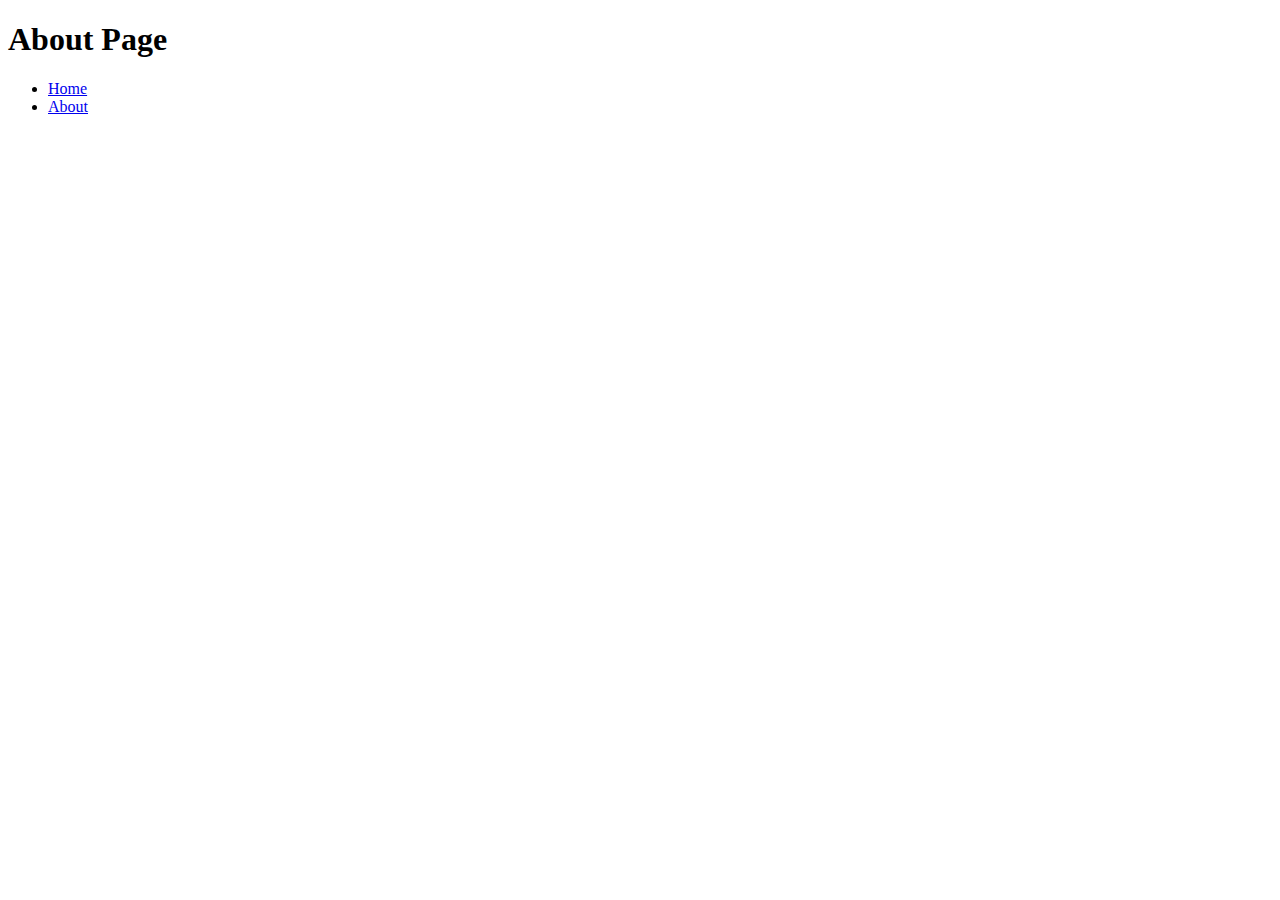
==== about.html @ 3adcc352 "Start" ====
<!DOCTYPE html>
<html lang="en">
  <head>
    <meta charset="UTF-8">
    <meta name="viewport" content="width=device-width, initial-scale=1.0">
    <meta http-equiv="X-UA-Compatible" content="ie=edge">
    <title>About Page</title>
    <link rel="stylesheet" href="screen.css">
  </head>
  <body>
    <h1>About Page</h1>
    <nav>
      <ul>
        <li><a href="index.html">Home</a></li>
        <li><a href="about.html" class="active">About</a></li>
      </ul>
    </nav>
    <script src="index.js"></script>
  </body>
</html>
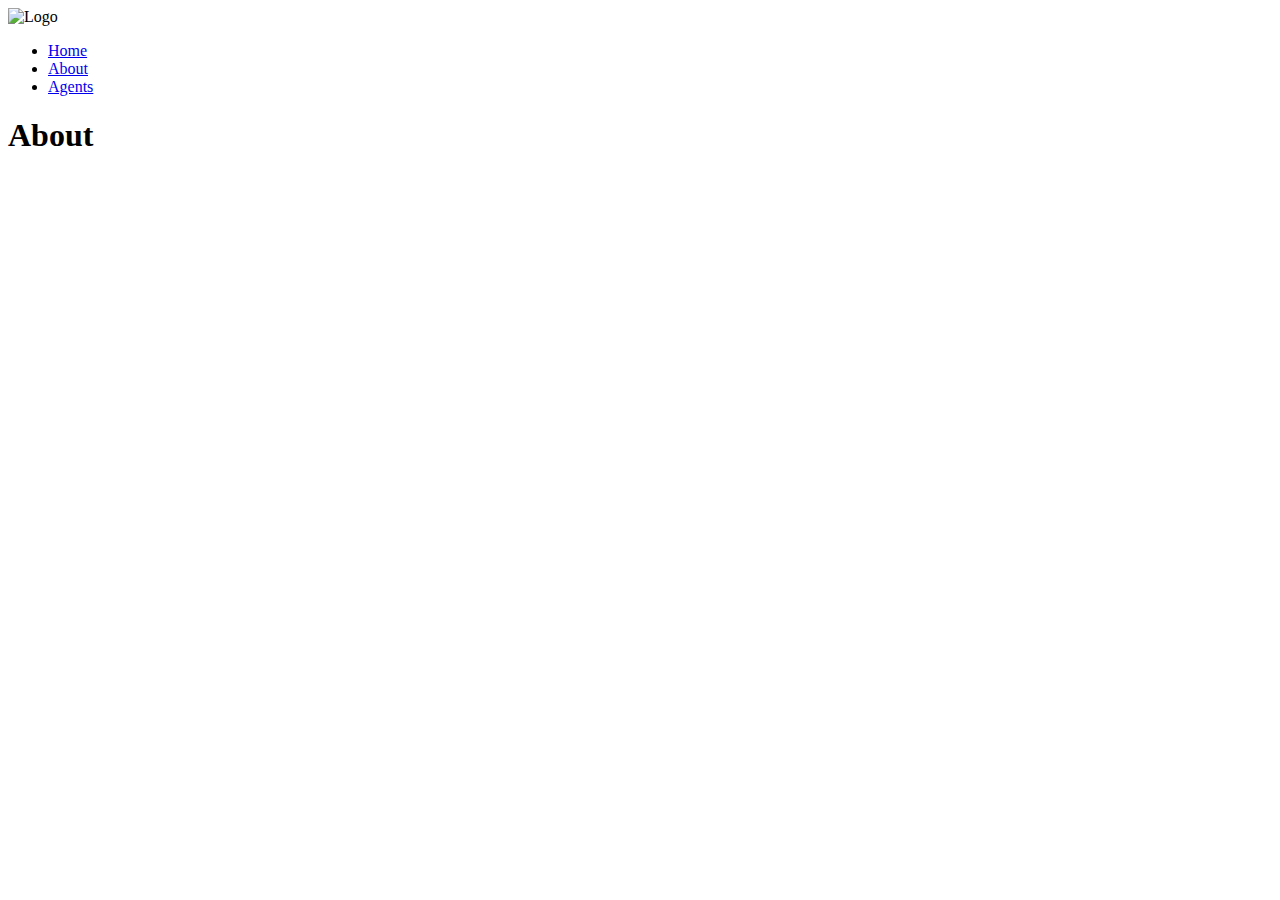
==== commit bfd29b3a: "fixes" ====
--- a/about.html
+++ b/about.html
@@ -4,17 +4,24 @@
     <meta charset="UTF-8">
     <meta name="viewport" content="width=device-width, initial-scale=1.0">
     <meta http-equiv="X-UA-Compatible" content="ie=edge">
-    <title>About Page</title>
+    <title>Homepage</title>
     <link rel="stylesheet" href="screen.css">
   </head>
   <body>
-    <h1>About Page</h1>
-    <nav>
+    <div class="navbar">
+      <div class="logo">
+        <img src="your_logo_here" alt="Logo">
+      </div>
       <ul>
-        <li><a href="index.html">Home</a></li>
-        <li><a href="about.html" class="active">About</a></li>
+        <li><a href="index.html" class="active">Home
+        </a></li>
+        <li><a href="About.html">About
+        </a></li>
+        <li><a href="Agents.html">Agents
+        </a></li>
       </ul>
-    </nav>
+    </div>
+    <h1>About</h1>
     <script src="index.js"></script>
   </body>
 </html>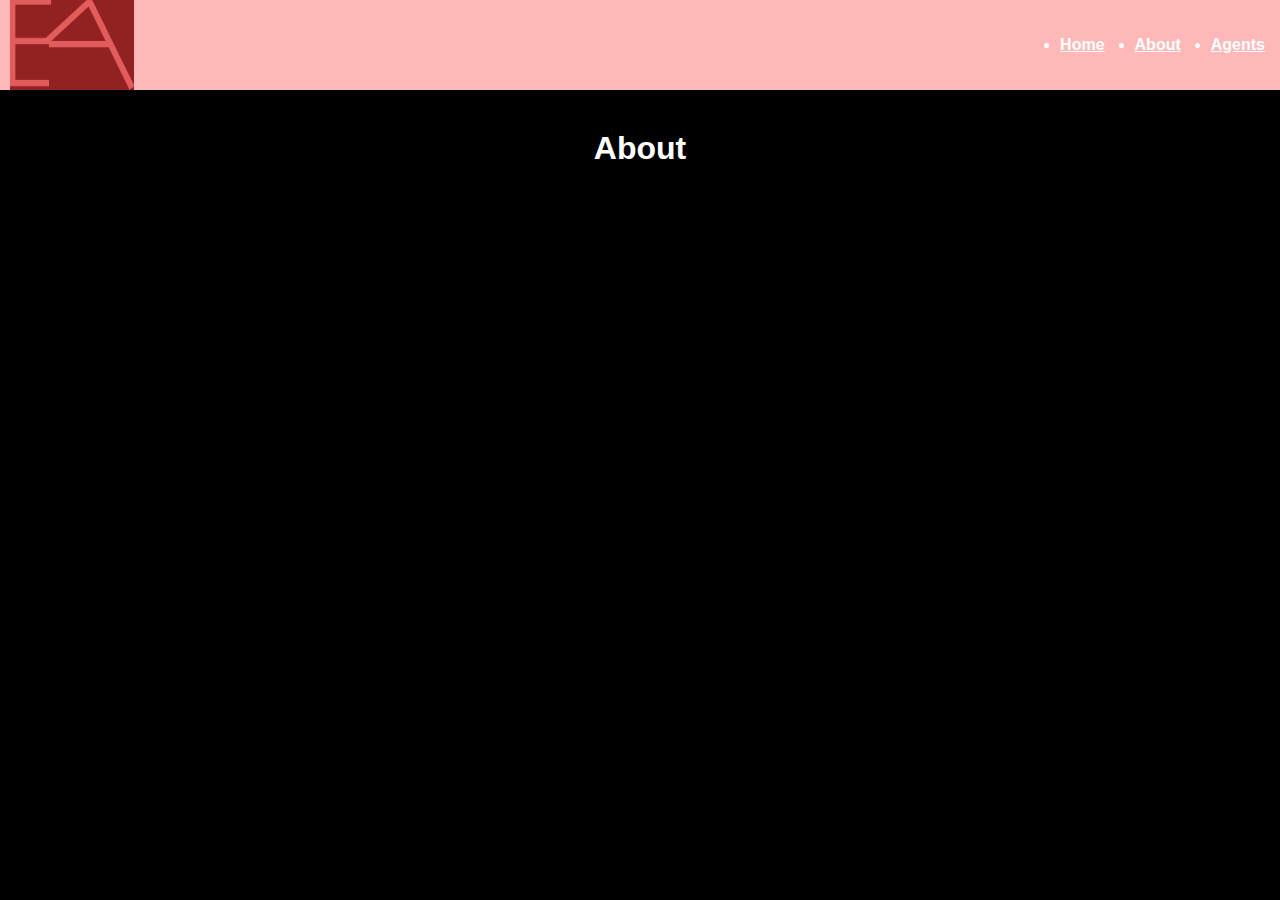
==== commit 5faf176b: "navbar" ====
--- a/about.html
+++ b/about.html
@@ -1,26 +1,23 @@
 <!DOCTYPE html>
 <html lang="en">
-  <head>
-    <meta charset="UTF-8">
-    <meta name="viewport" content="width=device-width, initial-scale=1.0">
-    <meta http-equiv="X-UA-Compatible" content="ie=edge">
-    <title>Homepage</title>
-    <link rel="stylesheet" href="screen.css">
-  </head>
-  <body>
-    <div class="navbar">
-      <div class="logo">
-        <img src="your_logo_here" alt="Logo">
-      </div>
-      <ul>
-        <li><a href="index.html" class="active">Home
-        </a></li>
-        <li><a href="About.html">About
-        </a></li>
-        <li><a href="Agents.html">Agents
-        </a></li>
-      </ul>
+<head>
+  <meta charset="UTF-8">
+  <meta name="viewport" content="width=device-width, initial-scale=1.0">
+  <meta http-equiv="X-UA-Compatible" content="ie=edge">
+  <title>Homepage</title>
+  <link rel="stylesheet" href="style.css">
+</head>
+<body>
+  <div class="navbar">
+    <div class="logo">
+      <img src="Photos/logoagency.png" alt="Logo">
     </div>
+    <ul>
+      <li><a href="Mainpage.html" class="active">Home</a></li>
+      <li><a href="About.html">About</a></li>
+      <li><a href="Agents.html">Agents</a></li>
+    </ul>
+  </div>
     <h1>About</h1>
     <script src="index.js"></script>
   </body>
--- a/style.css
+++ b/style.css
@@ -0,0 +1,98 @@
+body {
+    margin: 0;
+    padding: 0;
+    font-family: Arial, sans-serif;
+    background-color: rgb(0, 0, 0);
+    color: rgb(255, 255, 255);
+}
+
+.navbar {
+    position: sticky;
+    top: 0;
+    width: 100%;
+    background-color: #FEB8B8;
+    display: flex;
+    justify-content: space-between;
+    align-items: center;
+    z-index: 1000; 
+}
+
+.navbar ul {
+    margin: 0;
+    padding: 0;
+    display: flex;
+}
+
+.navbar ul li {
+    margin: 0 15px;
+}
+
+.navbar ul li a {
+    color: rgb(255, 255, 255);
+    font-weight: bold;
+}
+
+.navbar .logo {
+    display: flex;
+    align-items: center;
+    margin-left: 10px;
+}
+
+.navbar .logo img {
+    height: 90px; 
+}
+
+h1 {
+    margin-top: 40px; 
+    text-align: center;
+}
+
+.header {
+    text-align: center;
+    margin-top: 30px;
+}
+
+.header h1 {
+    color: #FEB8B8;
+    font-size: 24px; 
+    font-weight: bold;
+}
+
+.buttons {
+    position: absolute;
+    left: 70px;
+    top: 60%;
+}
+
+.buttons button {
+    display: block;
+    margin-bottom: 90px; 
+    padding: 10px 20px; 
+    background-color: #FEB8B8;
+    color: #ffffff;
+    font-size: 16px; 
+    font-weight: bold;
+    border: none;
+    cursor: pointer;
+}
+
+.buttons .apply {
+    color: #ffffff; 
+}
+
+.buttons .join {
+    color: #ffffff; 
+}
+
+.side-text {
+    position: absolute;
+    top: 30%;
+    right: 50px;
+    text-align: right;
+    font-style: italic;
+}
+
+.side-text .italic-text {
+    font-size: 30px; 
+    color: #FEB8B8;
+}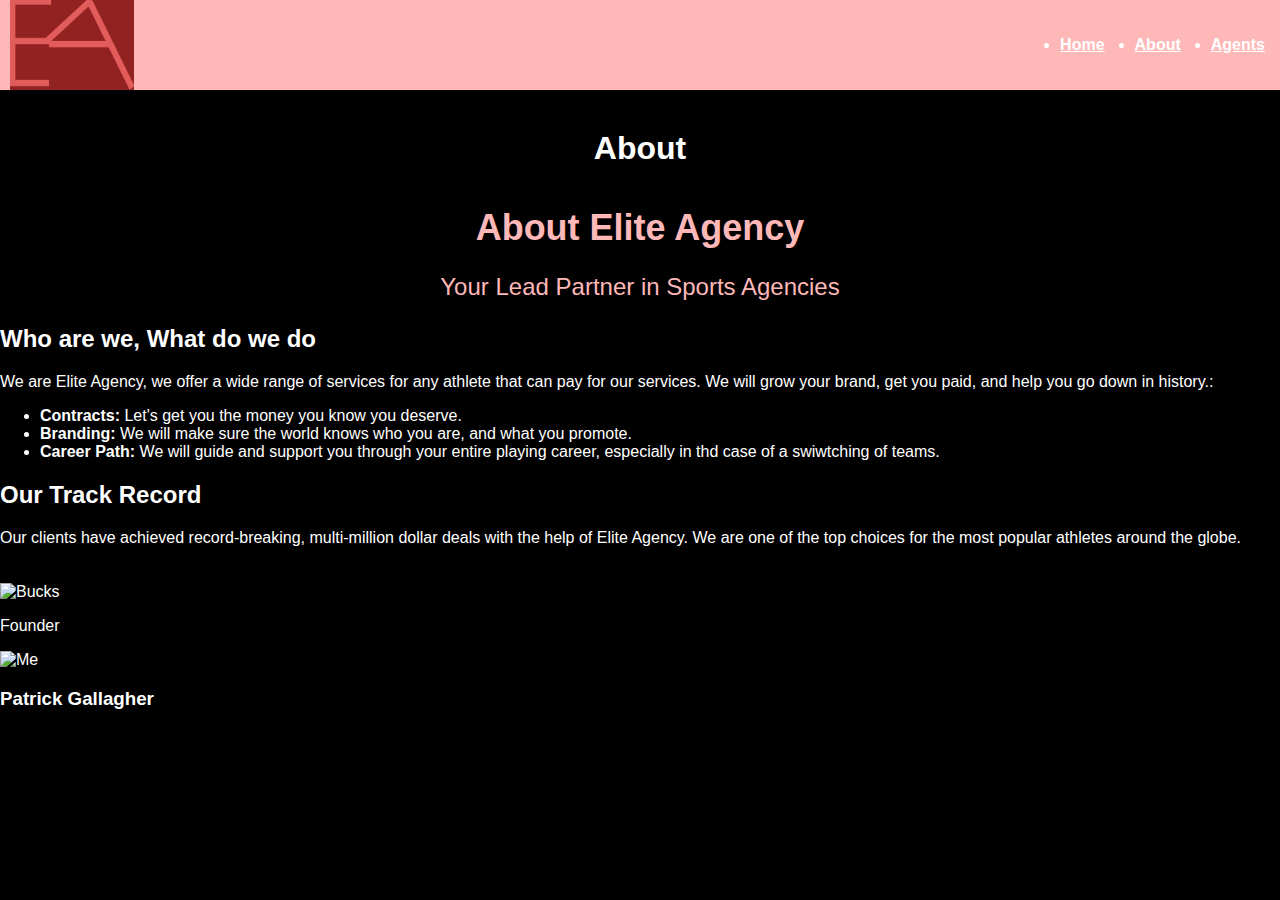
==== commit 340f5a2f: "About" ====
--- a/about.html
+++ b/about.html
@@ -19,6 +19,37 @@
     </ul>
   </div>
     <h1>About</h1>
+  </div>
+  <div class="about-header">
+    <h1>About Elite Agency</h1>
+    <p>Your Lead Partner in Sports Agencies</p>
+  </div>
+    </div>
+    <div class="aboutus">
+      <h2>Who are we, What do we do</h2>
+      <p>We are Elite Agency, we offer a wide range of services for any athlete that can pay for our services. We will grow your brand, get you paid, and help you go down in history.:</p>
+      <ul>
+        <li><strong>Contracts:</strong> Let's get you the money you know you deserve.</li>
+        <li><strong>Branding:</strong> We will make sure the world knows who you are, and what you promote.</li>
+        <li><strong>Career Path:</strong> We will guide and support you through your entire playing career, especially in thd case of a swiwtching of teams.</li>
+      </ul>
+    </div>
+    <div class="aboutus">
+      <h2>Our Track Record</h2>
+      <p>Our clients have achieved record-breaking, multi-million dollar deals with the help of Elite Agency. We are one of the top choices for the most popular athletes around the globe.</p>
+      <img src="your_image_here" alt="Bucks" class="about-image">
+    </div>
+    <div class="aboutus">
+          <p>Founder</p>
+        </div>
+        <div class="Founder">
+          <img src="your_image_here" alt="Me">
+          <h3>Patrick Gallagher</h3>
+    </div>
+  </div>
+  <script src="index.js"></script>
+</body>
+</html>
     <script src="index.js"></script>
   </body>
 </html>--- a/style.css
+++ b/style.css
@@ -8,19 +8,19 @@
 
 .navbar {
     position: sticky;
+    z-index: 1000; 
     top: 0;
     width: 100%;
     background-color: #FEB8B8;
     display: flex;
     justify-content: space-between;
     align-items: center;
-    z-index: 1000; 
 }
 
 .navbar ul {
+    display: flex;
     margin: 0;
     padding: 0;
-    display: flex;
 }
 
 .navbar ul li {
@@ -65,13 +65,13 @@
 }
 
 .buttons button {
+    font-weight: bold;
+    font-size: 16px; 
     display: block;
     margin-bottom: 90px; 
     padding: 10px 20px; 
     background-color: #FEB8B8;
     color: #ffffff;
-    font-size: 16px; 
-    font-weight: bold;
     border: none;
     cursor: pointer;
 }
@@ -86,13 +86,128 @@
 
 .side-text {
     position: absolute;
-    top: 30%;
+    top: 70%;
     right: 50px;
     text-align: right;
     font-style: italic;
 }
 
-.side-text .italic-text {
-    font-size: 30px; 
-    color: #FEB8B8;
+.side-text .italic {
+    font-size: 85px; 
+    color: #FEB8B8;
+}
+
+.agent-list {
+    display: flex;
+    align-items: flex-start;
+    flex-direction: column;
+    margin-left: 50px;
+    margin-top: 70px;
+}
+
+.agent {
+    display: flex;
+    margin-bottom: 40px;
+}
+
+.agent-image img {
+    height: 300px; 
+    margin-right: 20px;
+}
+
+.bio {
+    display: flex;
+    flex-direction: column;
+    justify-content: center;
+}
+
+.bio p {
+    margin: 0;
+    margin-bottom: 30px;
+}
+
+.bio .book {
+    padding: 5px 12px;
+    background-color: #FEB8B8;
+    color: #ffffff;
+    font-weight: bold;
+    cursor: pointer;
+}
+.about-header {
+    text-align: center;
+    margin-top: 30px;
+}
+
+.about-header h1 {
+    color: #FEB8B8;
+    font-size: 36px; /* Adjust as needed */
+    font-weight: bold;
+}
+
+.about-header p {
+    color: #FEB8B8;
+    font-size: 24px; /* Adjust as needed */
+}
+
+.about-content {
+    margin: 50px;
+}
+
+.about-section {
+    margin-bottom: 30px;
+}
+
+.about-section h2 {
+    color: #FEB8B8;
+    font-size: 28px; /* Adjust as needed */
+    font-weight: bold;
+}
+
+.about-section p, .about-section ul {
+    color: #ffffff;
+    font-size: 18px; /* Adjust as needed */
+}
+
+.about-section ul {
+    list-style: none;
+    padding-left: 0;
+}
+
+.about-section ul li {
+    margin-bottom: 10px;
+}
+
+.about-image {
+    width: 100%;
+    height: auto;
+    margin-top: 20px;
+}
+
+.team-members {
+    display: flex;
+    flex-wrap: wrap;
+    justify-content: space-around;
+}
+
+.team-member {
+    text-align: center;
+    margin: 20px;
+}
+
+.team-member img {
+    height: 100px; /* Adjust as needed */
+    width: 100px; /* Adjust as needed */
+    border-radius: 50%;
+    margin-bottom: 10px;
+}
+
+.team-member h3 {
+    color: #FEB8B8;
+    font-size: 20px; /* Adjust as needed */
+    margin: 0;
+}
+
+.team-member p {
+    color: #ffffff;
+    font-size: 16px; /* Adjust as needed */
 }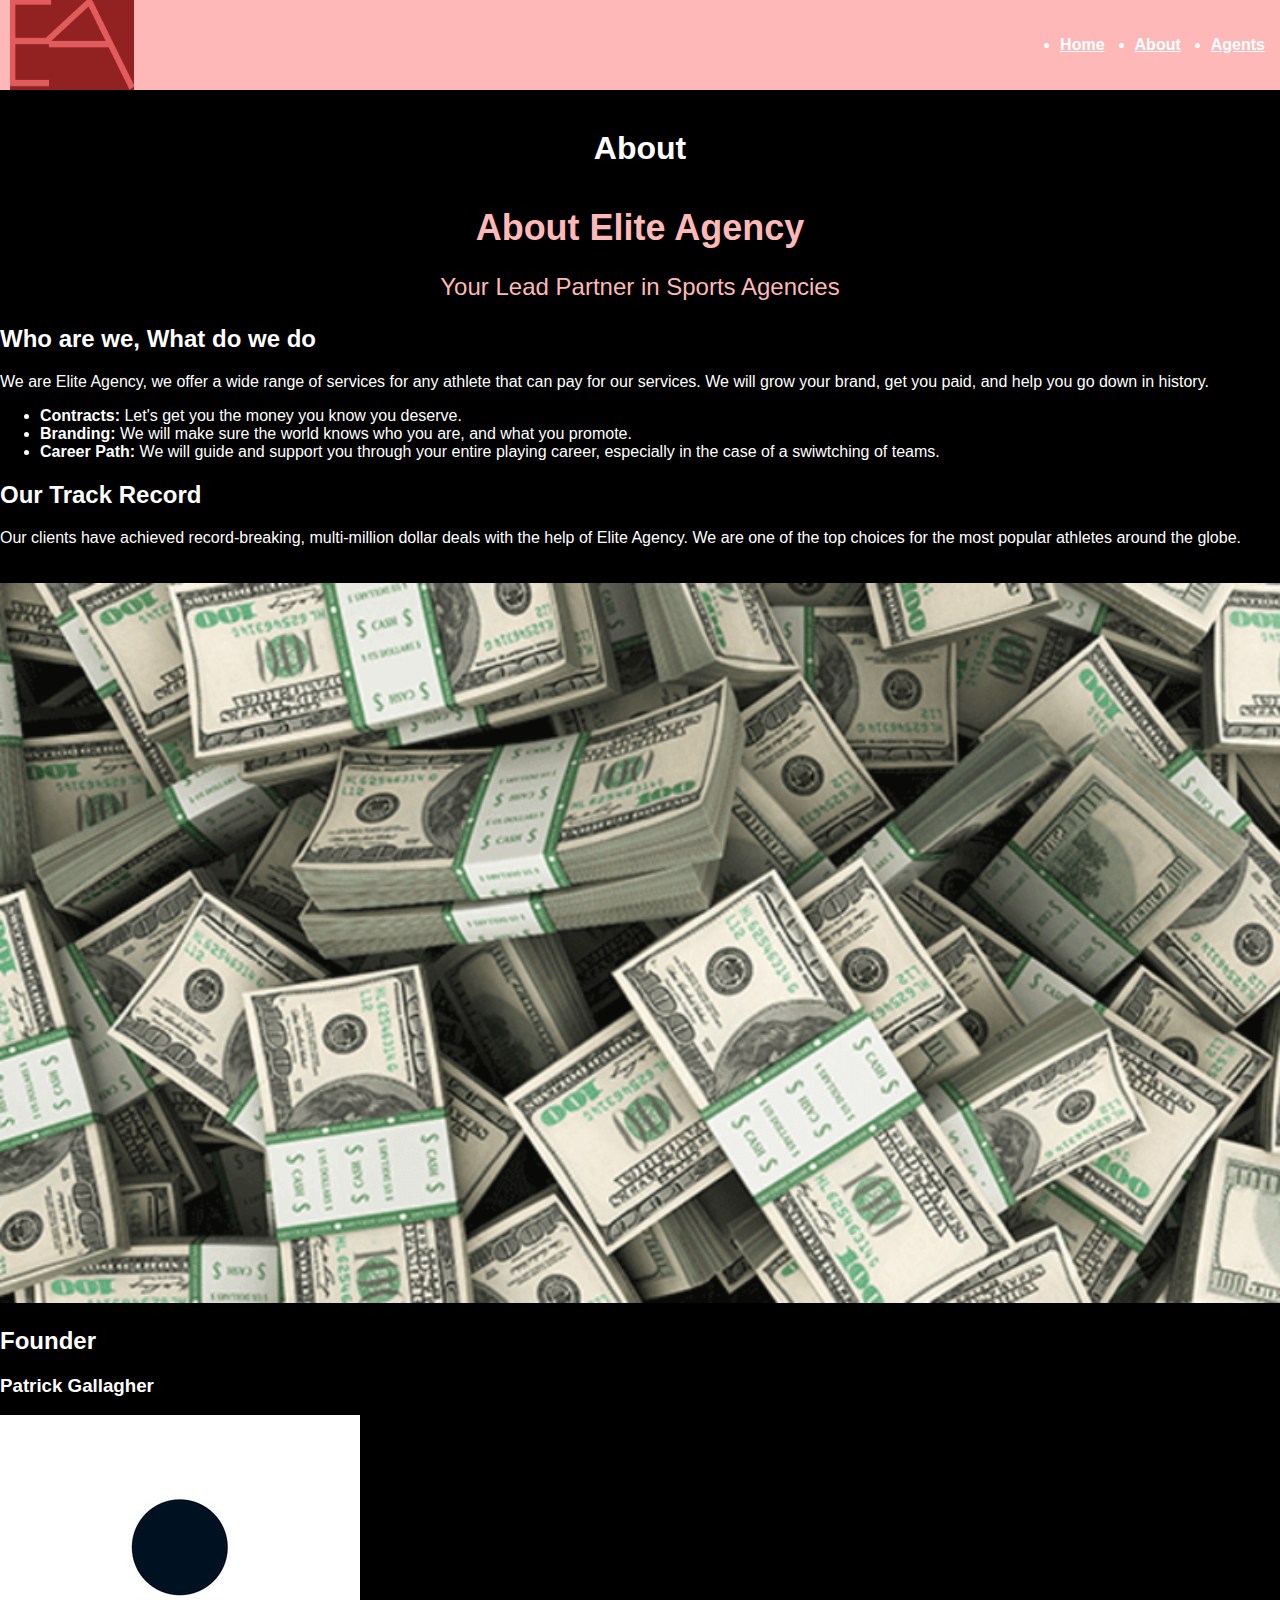
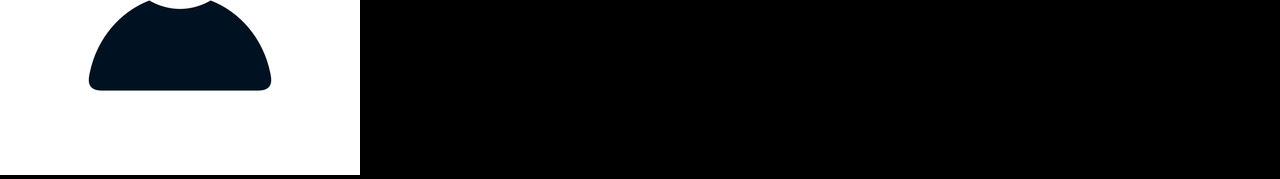
==== commit 03257441: "About Pictures" ====
--- a/about.html
+++ b/about.html
@@ -27,24 +27,24 @@
     </div>
     <div class="aboutus">
       <h2>Who are we, What do we do</h2>
-      <p>We are Elite Agency, we offer a wide range of services for any athlete that can pay for our services. We will grow your brand, get you paid, and help you go down in history.:</p>
+      <p>We are Elite Agency, we offer a wide range of services for any athlete that can pay for our services. We will grow your brand, get you paid, and help you go down in history.</p>
       <ul>
         <li><strong>Contracts:</strong> Let's get you the money you know you deserve.</li>
         <li><strong>Branding:</strong> We will make sure the world knows who you are, and what you promote.</li>
-        <li><strong>Career Path:</strong> We will guide and support you through your entire playing career, especially in thd case of a swiwtching of teams.</li>
+        <li><strong>Career Path:</strong> We will guide and support you through your entire playing career, especially in the case of a swiwtching of teams.</li>
       </ul>
     </div>
     <div class="aboutus">
       <h2>Our Track Record</h2>
       <p>Our clients have achieved record-breaking, multi-million dollar deals with the help of Elite Agency. We are one of the top choices for the most popular athletes around the globe.</p>
-      <img src="your_image_here" alt="Bucks" class="about-image">
+      <img src="Photos/money.png" alt="Bucks" class="about-image">
     </div>
     <div class="aboutus">
-          <p>Founder</p>
+          <h2>Founder</h2>
+          <h3>Patrick Gallagher</h3>
         </div>
         <div class="Founder">
-          <img src="your_image_here" alt="Me">
-          <h3>Patrick Gallagher</h3>
+          <img src="Photos/Founder.jpg" alt="Me">
     </div>
   </div>
   <script src="index.js"></script>
